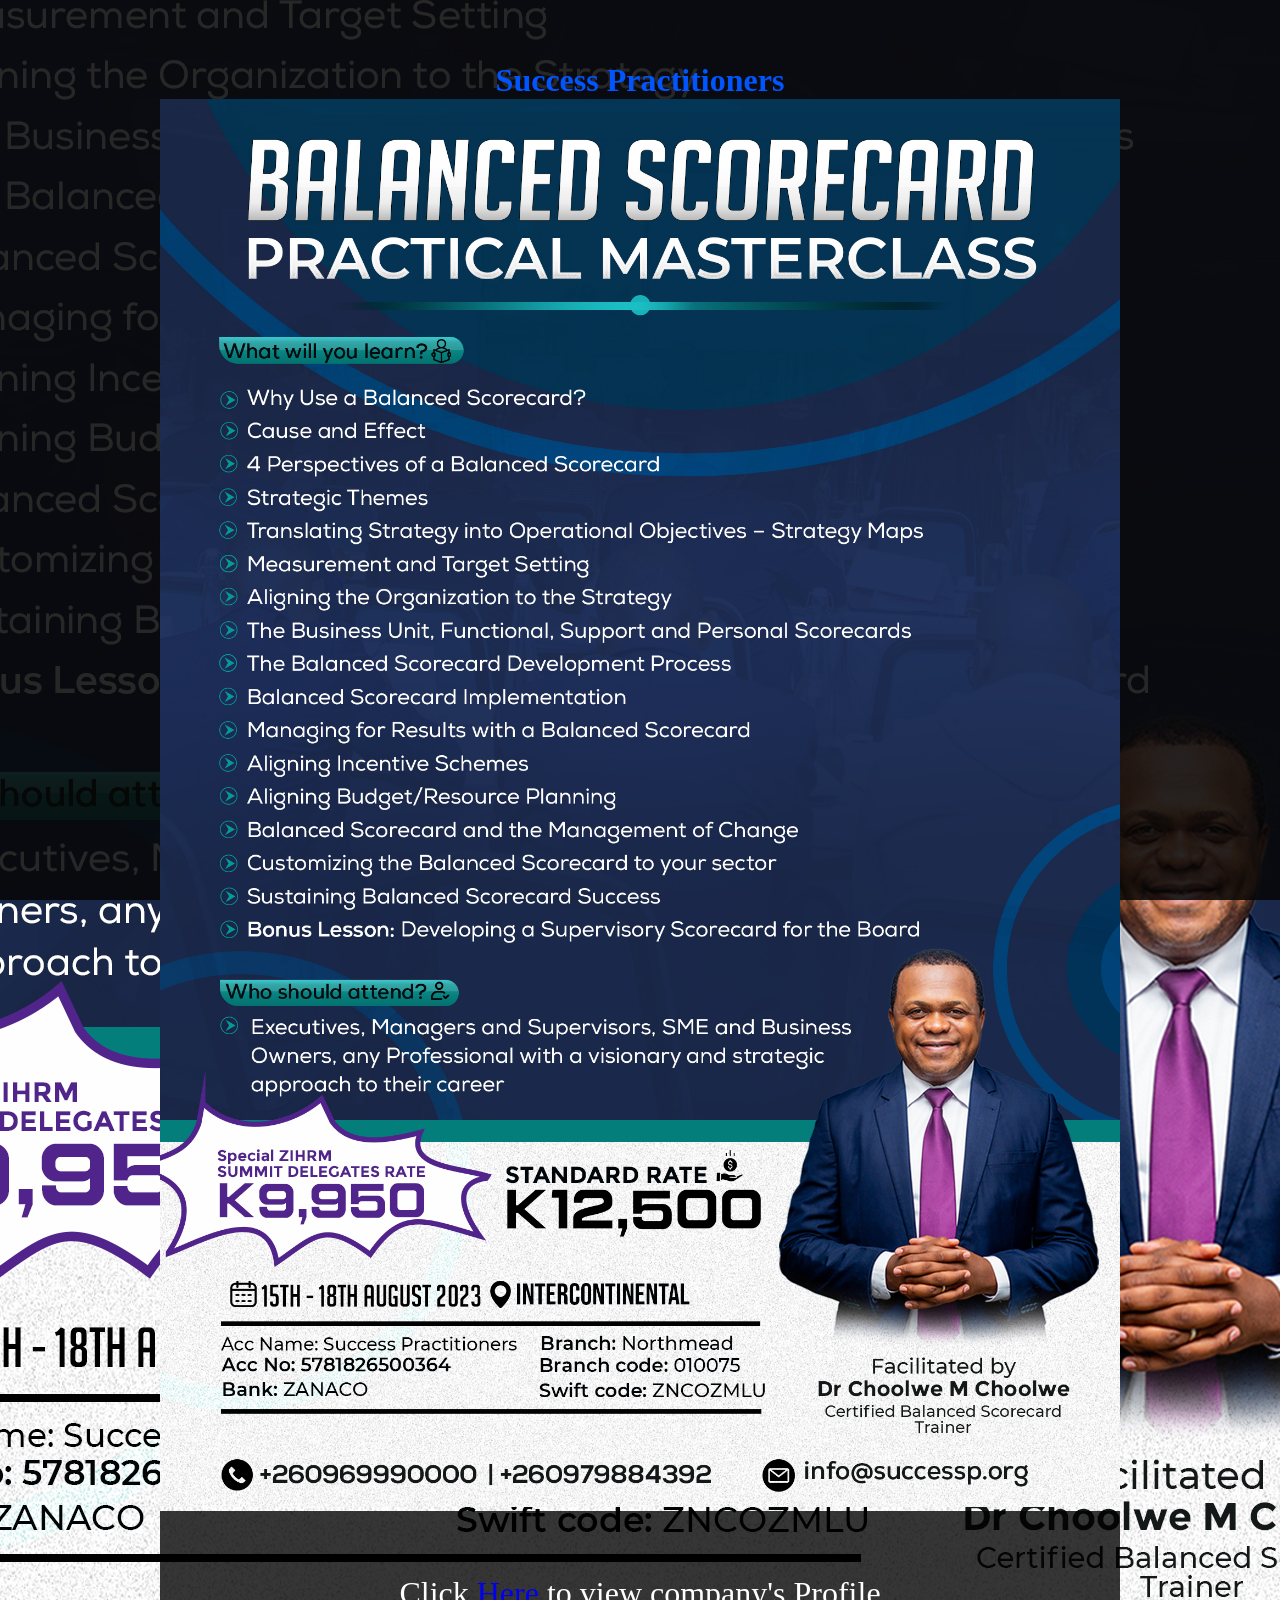
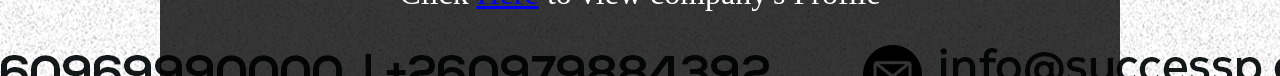
==== index.html @ f65d09bc "Update index.html Made image clickable" ====
<!DOCTYPE html>
<html lang="en">
<head>
    <meta charset="UTF-8">
    <meta name="viewport" content="width=device-width, initial-scale=1.0">
    <title>success practitioner</title>
    <link rel="stylesheet" href="styles.css">
</head>
<body>
    <head>

        <h1>Success Practitioners</h1>
    </head>
    <p class="backdrop"></p>
    <div class="details-container">
        
        <div class="image-container">
            <a href="background.jpg">
                <img src="background.jpg" alt="">
            </a>
        </div>
        <div class="company-profile">
            <p>Click <a href="profile.pdf">Here</a> to view company's Profile</p>
        </div>
    </div>
</body>
</html>
---- styles.css ----
*{
    margin: 0;
    padding: 0;
    overflow-y: none;
    overflow: none;
    box-sizing: border-box;
}
html,body{
    width: 100%;
    height: 100%;
   
}

body{
    display: flex;
    justify-content: center;
    align-content: center;
    flex-wrap: wrap;
    padding-bottom: 2rem;
    margin-bottom: 5rem;
        background-image: url('background.jpg');
        padding: 5rem;
        background-position: center;
}
h1{
    max-width: 100%;
    text-align: center;
    z-index: 2;
    color: rgb(0, 85, 255);
    padding-top: 1rem;
    font-size: 2rem;
}

.backdrop{
 background-color: rgba(7, 6, 6, 0.866);
 position: fixed;
 top:0;
 bottom:0;
 left:0;
 right:0;
 z-index: 0;;
 height: 100%;
}

.details-container{
    width:100%;
    height: 100%;
    z-index: 2;
    margin-bottom: 1rem;
    display: flex;
    justify-content: center;
    flex-wrap: wrap;

}
.image-container{
    display: flex;
    justify-content: center;
}
img{
    object-fit:contain;
    max-width: 100%;
    max-height:100%;
    width: 60rem;
    
}
.company-profile{
    background: rgba(0, 0, 0, 0.787);
    color: white;
    font-size: 2rem;
    padding: 4rem;
    ;
    text-align: center;
    width: 60rem;
    max-width: 100%;;
}
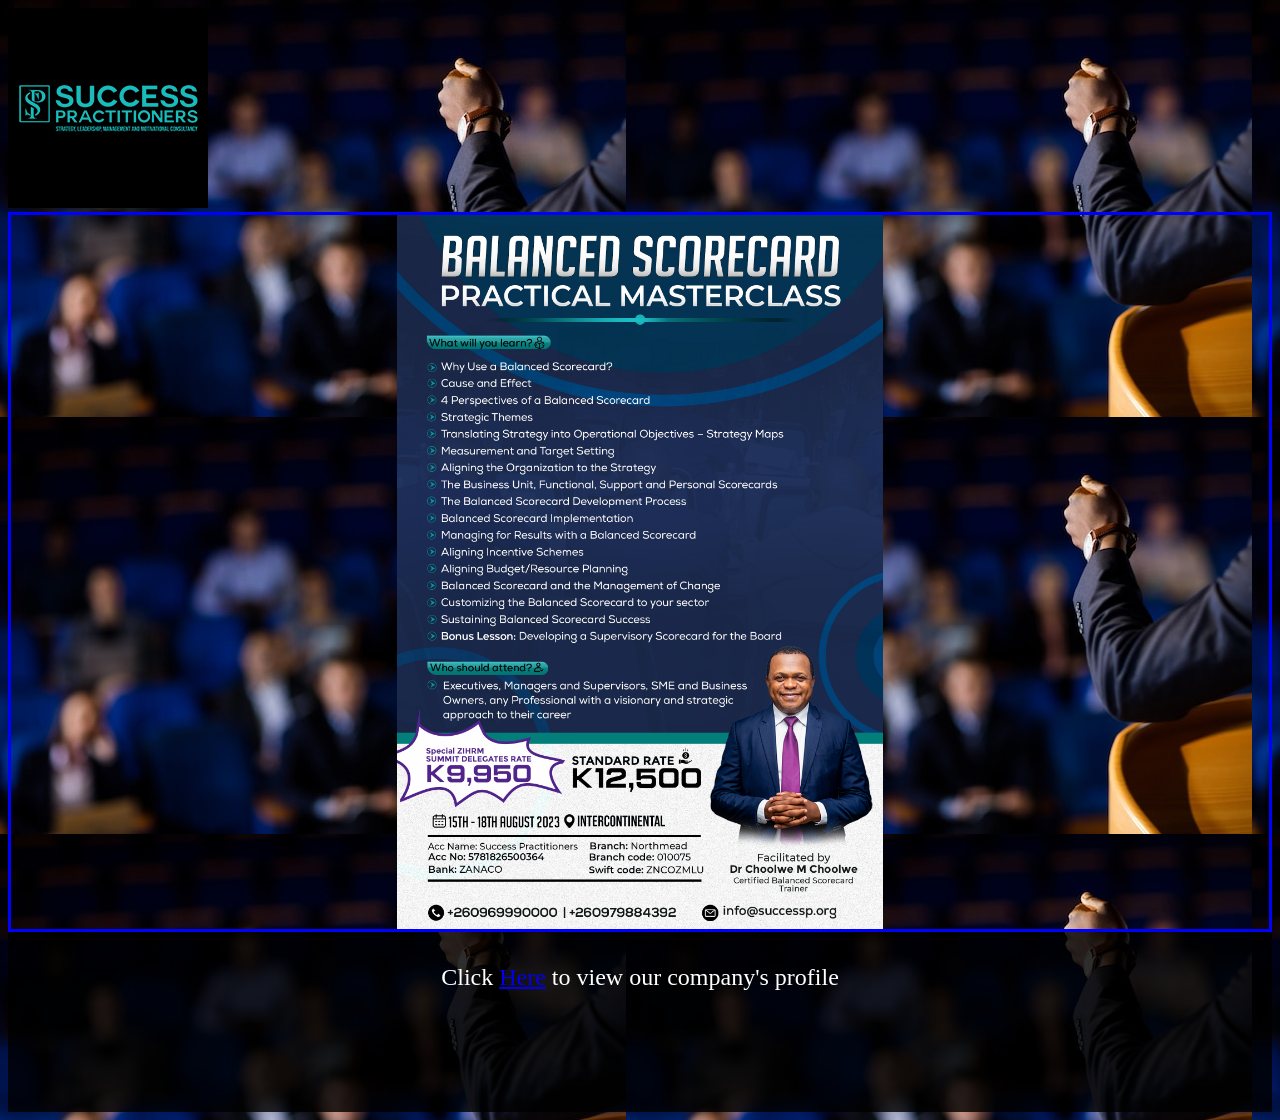
==== commit 209d6601: "new changes" ====
--- a/index.html
+++ b/index.html
@@ -7,21 +7,18 @@
     <link rel="stylesheet" href="styles.css">
 </head>
 <body>
-    <head>
-
-        <h1>Success Practitioners</h1>
-    </head>
-    <p class="backdrop"></p>
-    <div class="details-container">
-        
-        <div class="image-container">
-            <a href="background.jpg">
-                <img src="background.jpg" alt="">
-            </a>
+    <header>
+        <div class="logo">
+            <img src="sp logo black.jpg low resolution.jpg" alt="">
         </div>
-        <div class="company-profile">
-            <p>Click <a href="profile.pdf">Here</a> to view company's Profile</p>
-        </div>
+    </header>
+ <div class="flex-container">
+    <div class="item-1">
+        <img src="background.jpg" alt="">
     </div>
+    <div class="item-2">
+        Click <a href="profile.pdf">Here</a> to view our company's profile
+    </div>
+ </div>
 </body>
-</html>
+</html>
--- a/styles.css
+++ b/styles.css
@@ -1,75 +1,34 @@
 *{
-    margin: 0;
-    padding: 0;
-    overflow-y: none;
-    overflow: none;
     box-sizing: border-box;
 }
-html,body{
+body{
+    height: 100%;
+    background-image: url('male-business-executive-giving-speech_107420-63809.jpg');
+
+}.flex-container{
+    height: 100vh;
+    display: flex;
+    flex-direction: column;
+    align-items: center;
+    justify-content: space-evenly;
+}
+
+.item-1{
+    border: 3px solid blue;
+    height: 80%;
+    width: 100%;
+}
+.item-1 img{
     width: 100%;
     height: 100%;
-   
+    object-fit: contain;
 }
-
-body{
-    display: flex;
-    justify-content: center;
-    align-content: center;
-    flex-wrap: wrap;
-    padding-bottom: 2rem;
-    margin-bottom: 5rem;
-        background-image: url('background.jpg');
-        padding: 5rem;
-        background-position: center;
+.item-2{
+    width: 100%;
+    text-align: center;
+    color:white;
+    background-color: rgba(0, 0, 0, 0.81);
+    font-size: 1.5rem;
+    padding: 2rem;
+    flex-grow: 1;
 }
-h1{
-    max-width: 100%;
-    text-align: center;
-    z-index: 2;
-    color: rgb(0, 85, 255);
-    padding-top: 1rem;
-    font-size: 2rem;
-}
-
-.backdrop{
- background-color: rgba(7, 6, 6, 0.866);
- position: fixed;
- top:0;
- bottom:0;
- left:0;
- right:0;
- z-index: 0;;
- height: 100%;
-}
-
-.details-container{
-    width:100%;
-    height: 100%;
-    z-index: 2;
-    margin-bottom: 1rem;
-    display: flex;
-    justify-content: center;
-    flex-wrap: wrap;
-
-}
-.image-container{
-    display: flex;
-    justify-content: center;
-}
-img{
-    object-fit:contain;
-    max-width: 100%;
-    max-height:100%;
-    width: 60rem;
-    
-}
-.company-profile{
-    background: rgba(0, 0, 0, 0.787);
-    color: white;
-    font-size: 2rem;
-    padding: 4rem;
-    ;
-    text-align: center;
-    width: 60rem;
-    max-width: 100%;;
-}
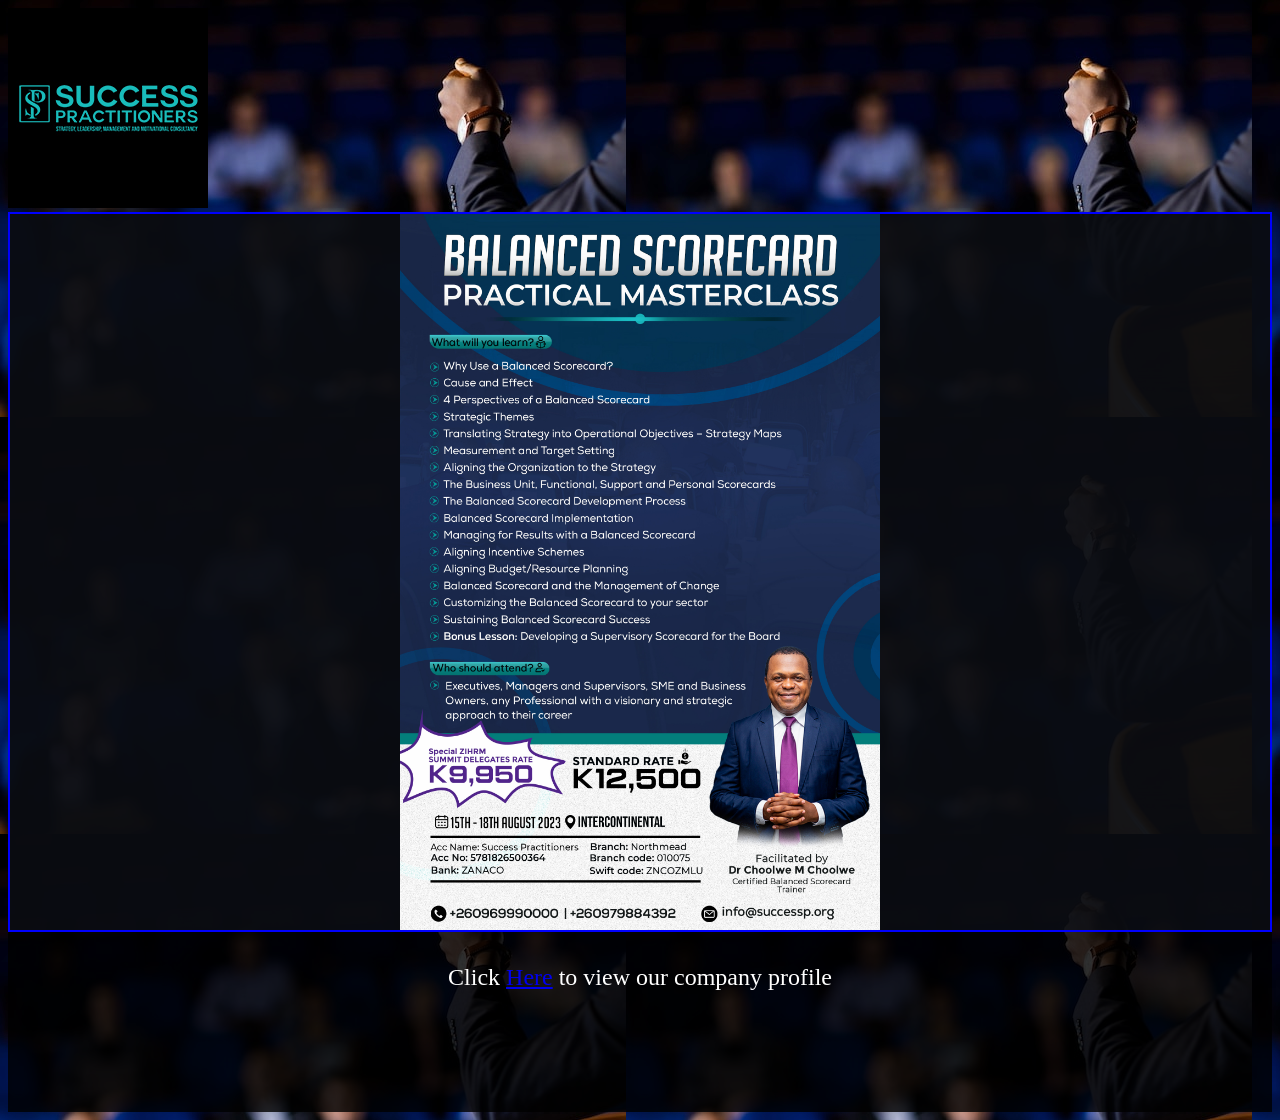
==== commit 088fb847: "Update index.html Fixed typo" ====
--- a/index.html
+++ b/index.html
@@ -17,8 +17,8 @@
         <img src="background.jpg" alt="">
     </div>
     <div class="item-2">
-        Click <a href="profile.pdf">Here</a> to view our company's profile
+        Click <a href="profile.pdf">Here</a> to view our company profile
     </div>
  </div>
 </body>
-</html>+</html>
--- a/styles.css
+++ b/styles.css
@@ -14,14 +14,15 @@
 }
 
 .item-1{
-    border: 3px solid blue;
+    border: 2px solid blue;
     height: 80%;
     width: 100%;
+    background-color: rgba(10, 12, 17, 0.952);
 }
 .item-1 img{
     width: 100%;
     height: 100%;
-    object-fit: contain;
+    object-fit:contain;
 }
 .item-2{
     width: 100%;
@@ -32,3 +33,14 @@
     padding: 2rem;
     flex-grow: 1;
 }
+
+@media  screen and (min-width: 1000px) {
+    .item-1{
+        display: flex;
+        justify-content: center;
+    }
+    .item-1 img{
+        width: 30rem;
+        object-fit: fill;
+    }
+}
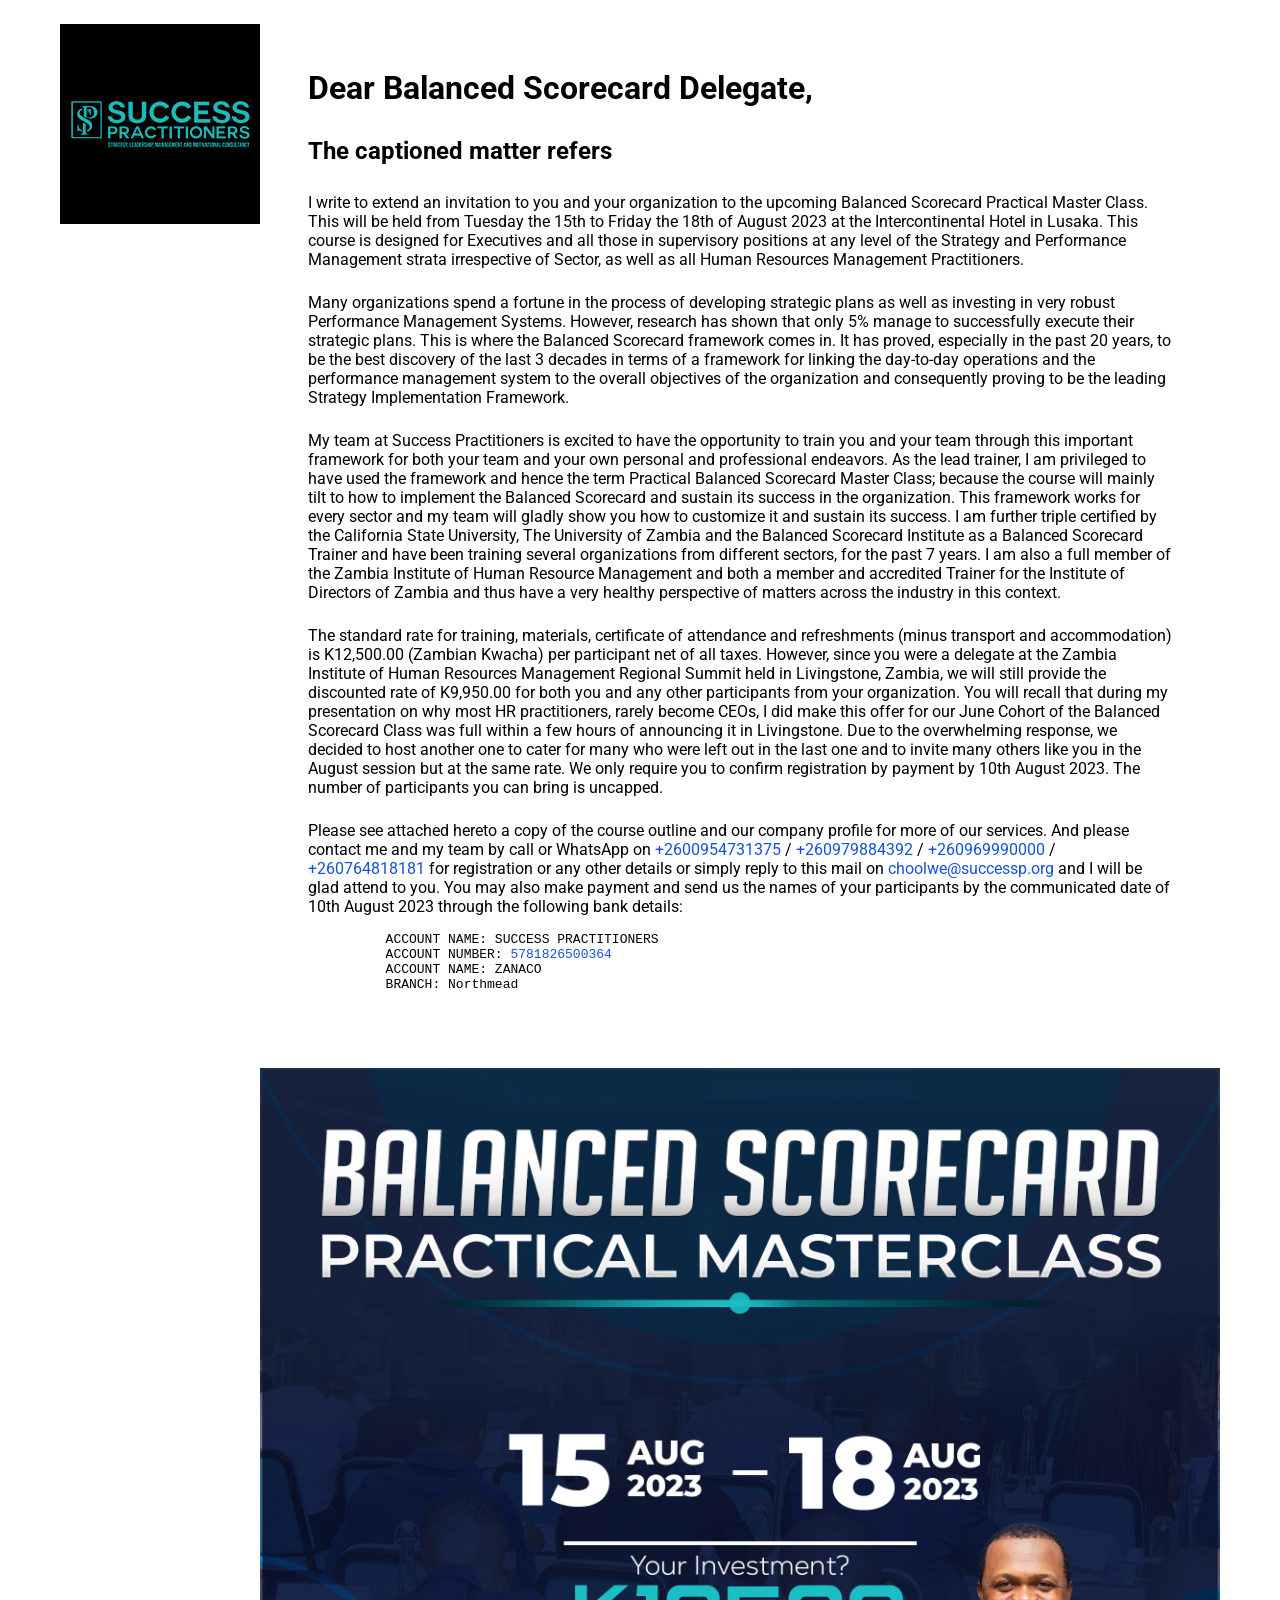
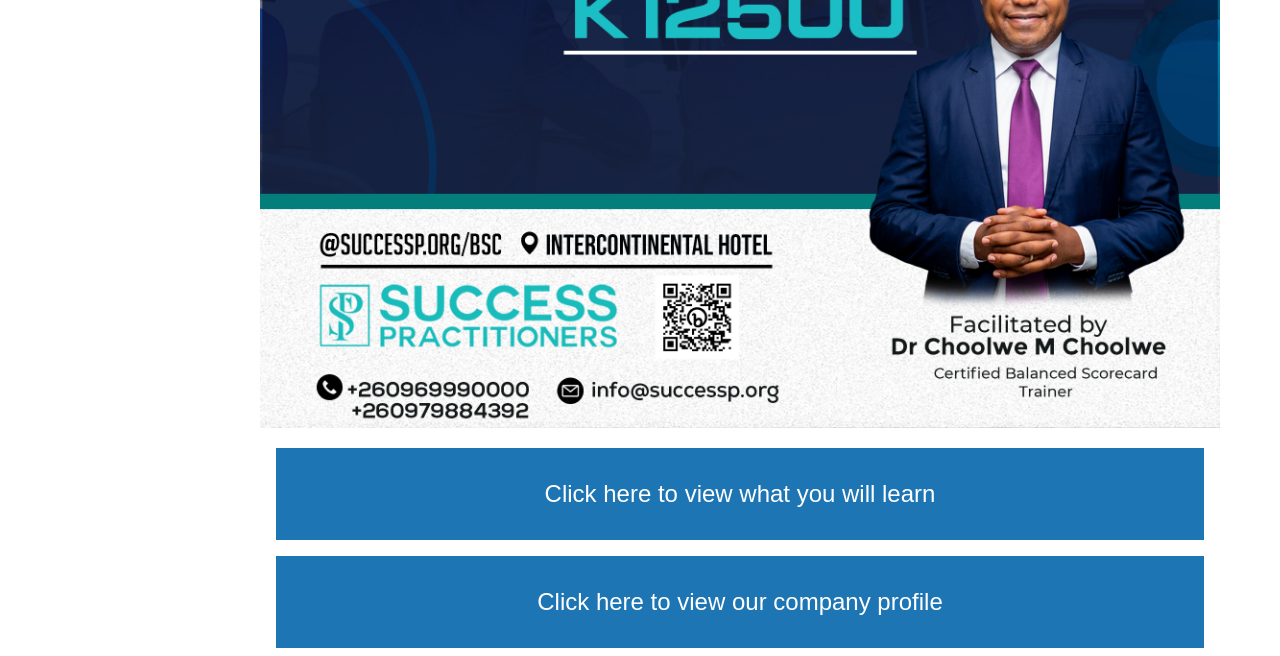
==== commit c6200260: "added mobile responsiveness" ====
--- a/index.html
+++ b/index.html
@@ -5,6 +5,9 @@
     <meta name="viewport" content="width=device-width, initial-scale=1.0">
     <title>success practitioner</title>
     <link rel="stylesheet" href="styles.css">
+    <link rel="preconnect" href="https://fonts.googleapis.com">
+<link rel="preconnect" href="https://fonts.gstatic.com" crossorigin>
+<link href="https://fonts.googleapis.com/css2?family=Open+Sans:wght@300&family=Roboto:wght@300&display=swap" rel="stylesheet">
 </head>
 <body>
     <header>
@@ -14,10 +17,39 @@
     </header>
  <div class="flex-container">
     <div class="item-1">
-        <img src="background.jpg" alt="">
+        <h1>Dear Balanced Scorecard Delegate,</h1>
+        <h2>The captioned matter refers</h2>
+        <p>
+            I write to extend an invitation to you and your organization to the upcoming Balanced Scorecard Practical Master Class. This will be held from Tuesday the 15th to Friday the 18th of August 2023 at the Intercontinental Hotel in Lusaka. This course is designed for Executives and all those in supervisory positions at any level of the Strategy and Performance Management strata irrespective of Sector, as well as all Human Resources Management Practitioners. 
+        </p>
+        <p>
+            Many organizations spend a fortune in the process of developing strategic plans as well as investing in very robust Performance Management Systems. However, research has shown that only 5% manage to successfully execute their strategic plans. This is where the Balanced Scorecard framework comes in. It has proved, especially in the past 20 years, to be the best discovery of the last 3 decades in terms of a framework for linking the day-to-day operations and the performance management system to the overall objectives of the organization and consequently proving to be the leading Strategy Implementation Framework.
+
+        </p>
+        <p>
+            My team at Success Practitioners is excited to have the opportunity to train you and your team through this important framework for both your team and your own personal and professional endeavors. As the lead trainer, I am privileged to have used the framework and hence the term Practical Balanced Scorecard Master Class; because the course will mainly tilt to how to implement the Balanced Scorecard and sustain its success in the organization. This framework works for every sector and my team will gladly show you how to customize it and sustain its success. I am further triple certified by the California State University, The University of Zambia and the Balanced Scorecard Institute as a Balanced Scorecard Trainer and have been training several organizations from different sectors, for the past 7 years.  I am also a full member of the Zambia Institute of Human Resource Management and both a member and accredited Trainer for the Institute of Directors of Zambia and thus have a very healthy perspective of matters across the industry in this context.
+
+        </p>
+        <p>
+            The standard rate for training, materials, certificate of attendance and refreshments (minus transport and accommodation) is K12,500.00 (Zambian Kwacha) per participant net of all taxes. However, since you were a delegate at the Zambia Institute of Human Resources Management Regional Summit held in Livingstone, Zambia, we will still provide the discounted rate of K9,950.00 for both you and any other participants from your organization. You will recall that during my presentation on why most HR practitioners, rarely become CEOs, I did make this offer for our June Cohort of the Balanced Scorecard Class was full within a few hours of announcing it in Livingstone. Due to the overwhelming response, we decided to host another one to cater for many who were left out in the last one and to invite many others like you in the August session but at the same rate. We only require you to confirm registration by payment by 10th August 2023. The number of participants you can bring is uncapped.
+
+        </p>
+        <p>
+            Please see attached hereto a copy of the course outline and our company profile for more of our services. And please contact me and my team by call or WhatsApp on <span>+2600954731375</span> / <span>+260979884392</span> / <span>+260969990000</span> / <span>+260764818181</span> for registration or any other details or simply reply to this mail on <span>choolwe@successp.org</span>  and I will be glad attend to you. You may also make payment and send us the names of your participants by the communicated date of 10th August 2023 through the following bank details:
+        </p>
+        <pre>
+            ACCOUNT NAME: SUCCESS PRACTITIONERS
+            ACCOUNT NUMBER: <span>5781826500364</span>
+            ACCOUNT NAME: ZANACO
+            BRANCH: Northmead
+        </pre>
+    </div>
+    <div>
+        <img src="bsc social media.jpg" alt="">
     </div>
     <div class="item-2">
-        Click <a href="profile.pdf">Here</a> to view our company profile
+       <button><a href="What you will learn-compressed.pdf">Click here to view what you will learn</a></button>
+       <button><a href="profile.pdf">Click here to view our company profile</a></button>
     </div>
  </div>
 </body>
--- a/styles.css
+++ b/styles.css
@@ -2,45 +2,46 @@
     box-sizing: border-box;
 }
 body{
+    font-family: 'Roboto';
+    display: flex;
+    justify-content: center;
+    flex-wrap: wrap;
     height: 100%;
-    background-image: url('male-business-executive-giving-speech_107420-63809.jpg');
+    background-image: url('modern-business-building-scenery-touching-sky.jpg');
 
 }.flex-container{
-    height: 100vh;
+    width: 60rem;
+    max-width: 80vw;
     display: flex;
     flex-direction: column;
     align-items: center;
-    justify-content: space-evenly;
+    
+}
+.item-1{
+    background-color: rgba(255, 255, 255, 0.774);
+    border-radius: 20px;
+    padding: 2rem;
+}
+.item-1 h1, h2, p{
+    padding: 0.5rem 1rem 0 1rem;
+}
+a,a:active{
+    text-decoration: none;
+    color: white;
+}
+span{
+    color: rgb(22, 81, 218);
+}
+button{
+    font-size: 1.5rem;
+    padding: 2rem;
+    background: rgb(29, 117, 180);;
+    border: none;
+    width: 100%;
+    margin-top: 1rem;
 }
 
-.item-1{
-    border: 2px solid blue;
-    height: 80%;
+div img{
+    margin-top: 1rem;
     width: 100%;
-    background-color: rgba(10, 12, 17, 0.952);
 }
-.item-1 img{
-    width: 100%;
-    height: 100%;
-    object-fit:contain;
-}
-.item-2{
-    width: 100%;
-    text-align: center;
-    color:white;
-    background-color: rgba(0, 0, 0, 0.81);
-    font-size: 1.5rem;
-    padding: 2rem;
-    flex-grow: 1;
-}
-
-@media  screen and (min-width: 1000px) {
-    .item-1{
-        display: flex;
-        justify-content: center;
-    }
-    .item-1 img{
-        width: 30rem;
-        object-fit: fill;
-    }
-}
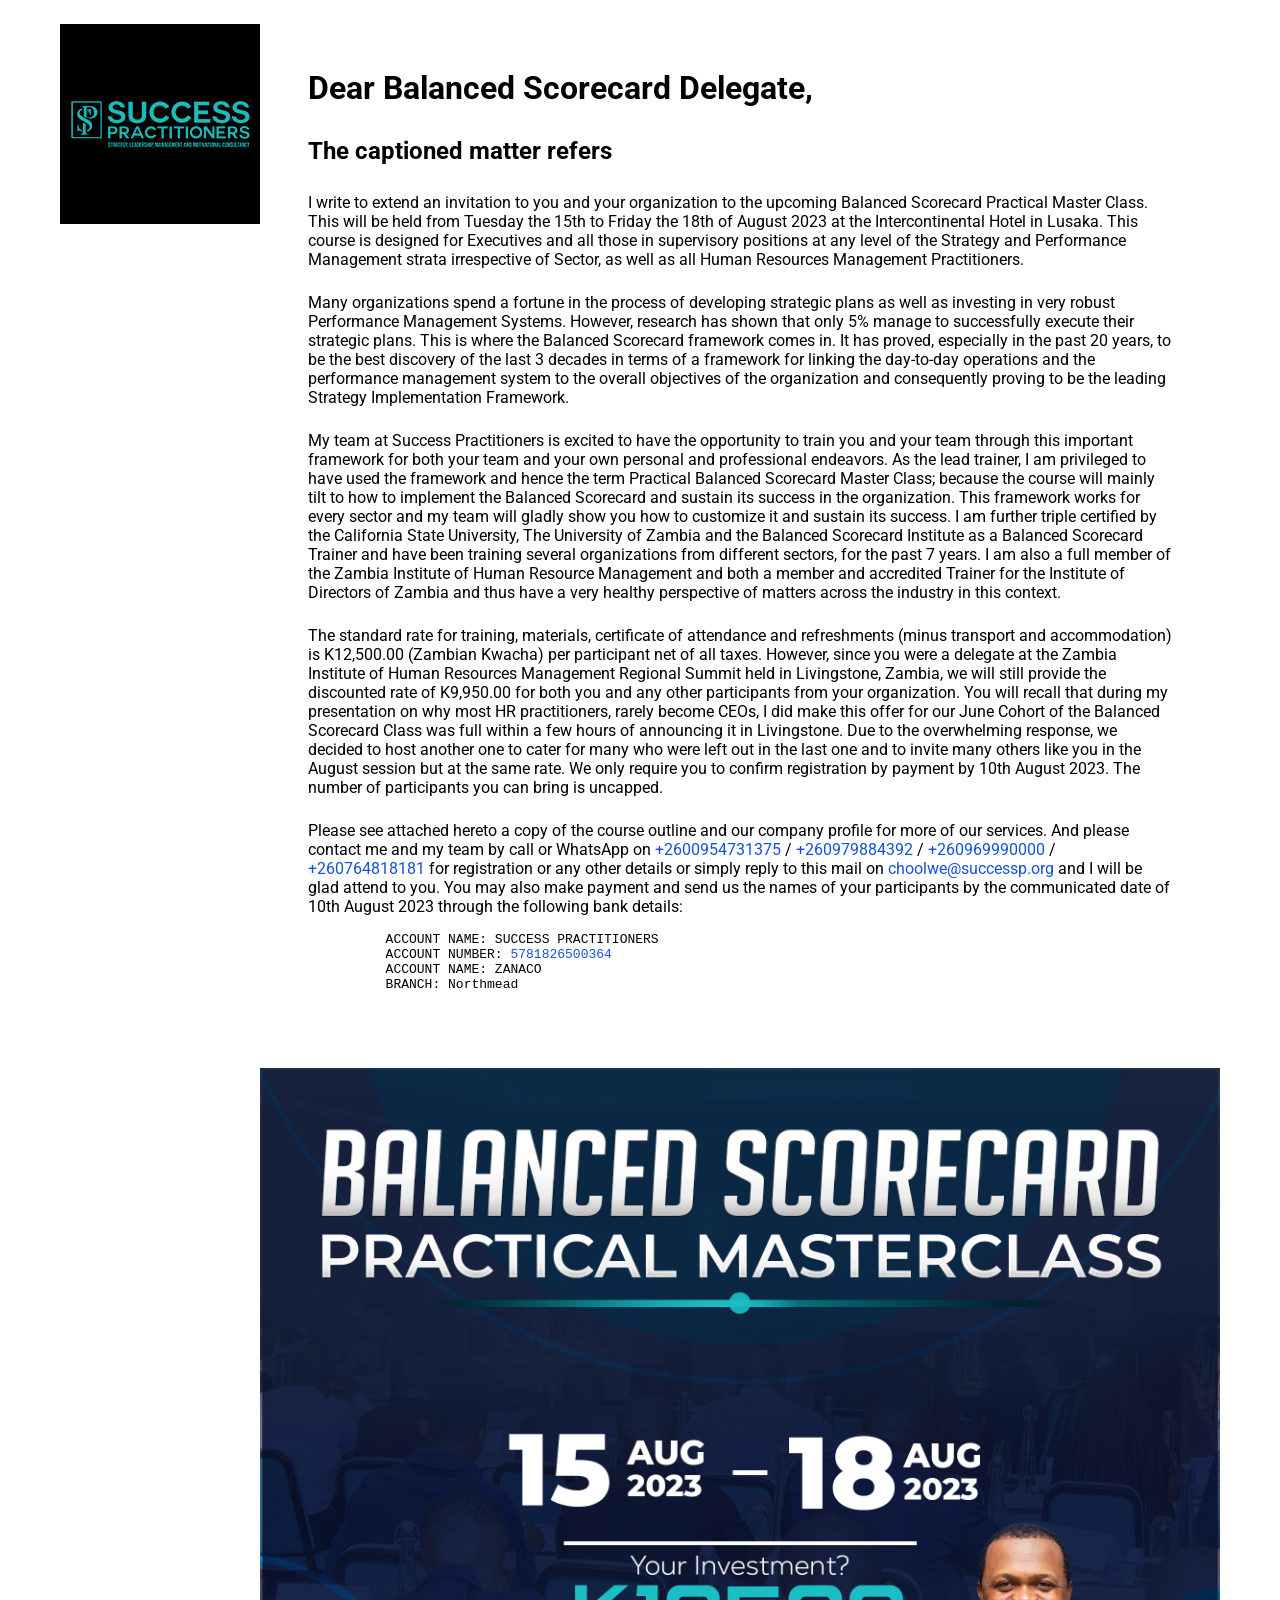
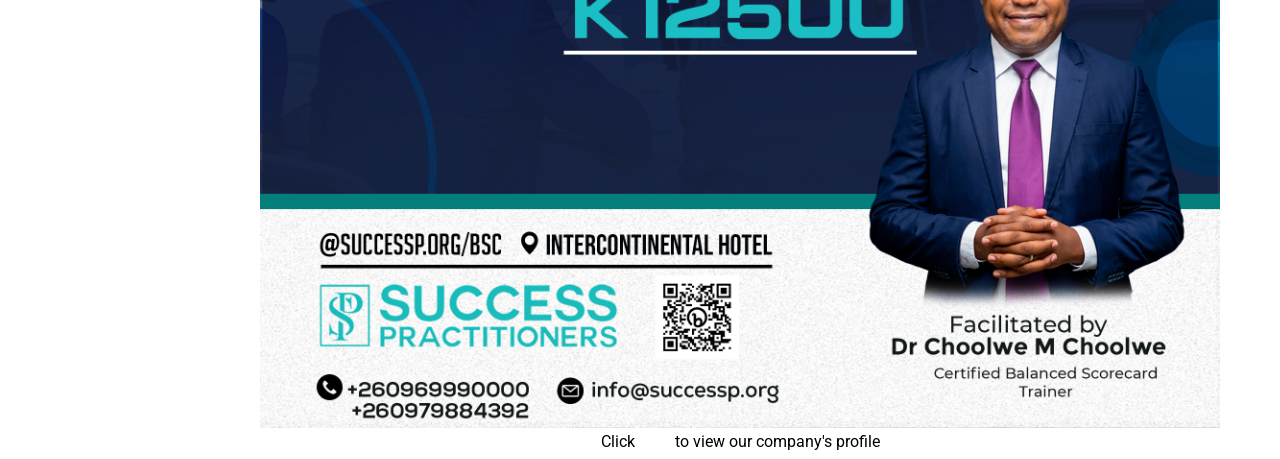
==== commit e7659847: "Merge branch 'main' of https://github.com/prince-musonda/thokozani-success-practitioners" ====
--- a/index.html
+++ b/index.html
@@ -48,8 +48,7 @@
         <img src="bsc social media.jpg" alt="">
     </div>
     <div class="item-2">
-       <button><a href="What you will learn-compressed.pdf">Click here to view what you will learn</a></button>
-       <button><a href="profile.pdf">Click here to view our company profile</a></button>
+        Click <a href="profile.pdf">Here</a> to view our company's profile
     </div>
  </div>
 </body>
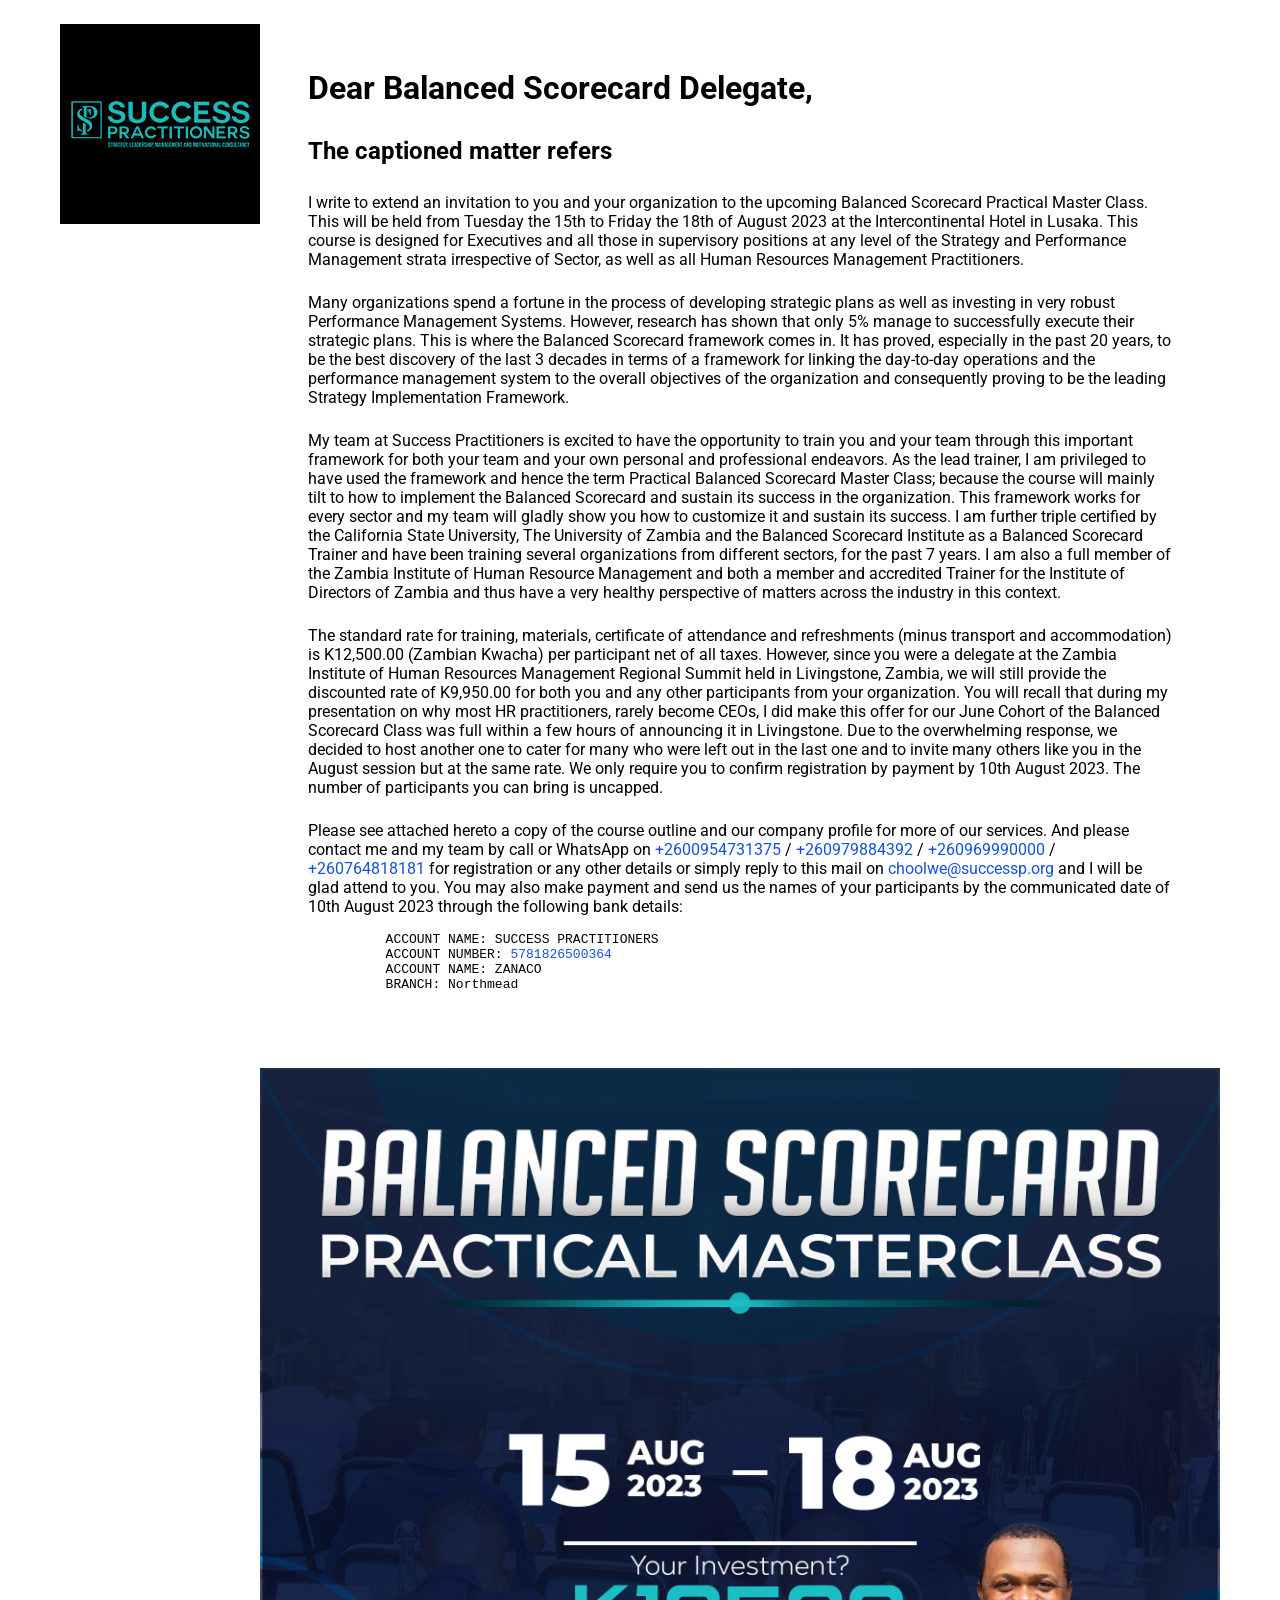
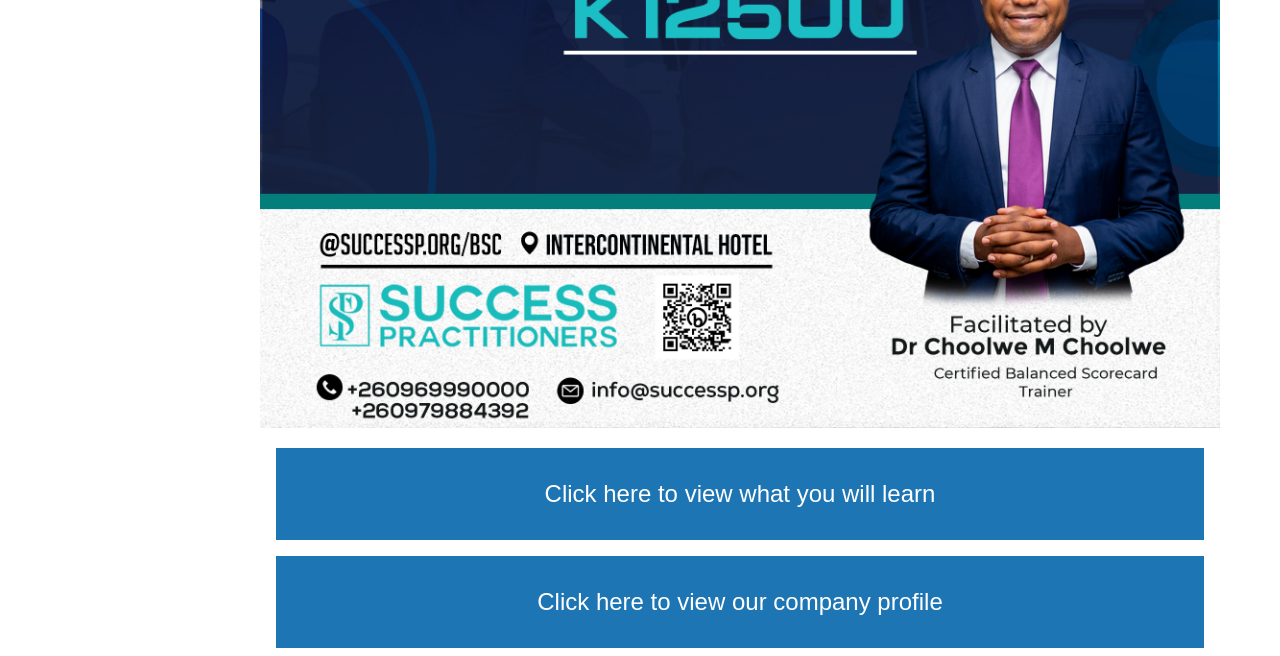
==== commit dfbc0cde: "issues fixed" ====
--- a/index.html
+++ b/index.html
@@ -48,7 +48,8 @@
         <img src="bsc social media.jpg" alt="">
     </div>
     <div class="item-2">
-        Click <a href="profile.pdf">Here</a> to view our company's profile
+        <button><a href="What you will learn-compressed.pdf">Click here to view what you will learn</a></button>
+       <button><a href="profile.pdf">Click here to view our company profile</a></button>
     </div>
  </div>
 </body>
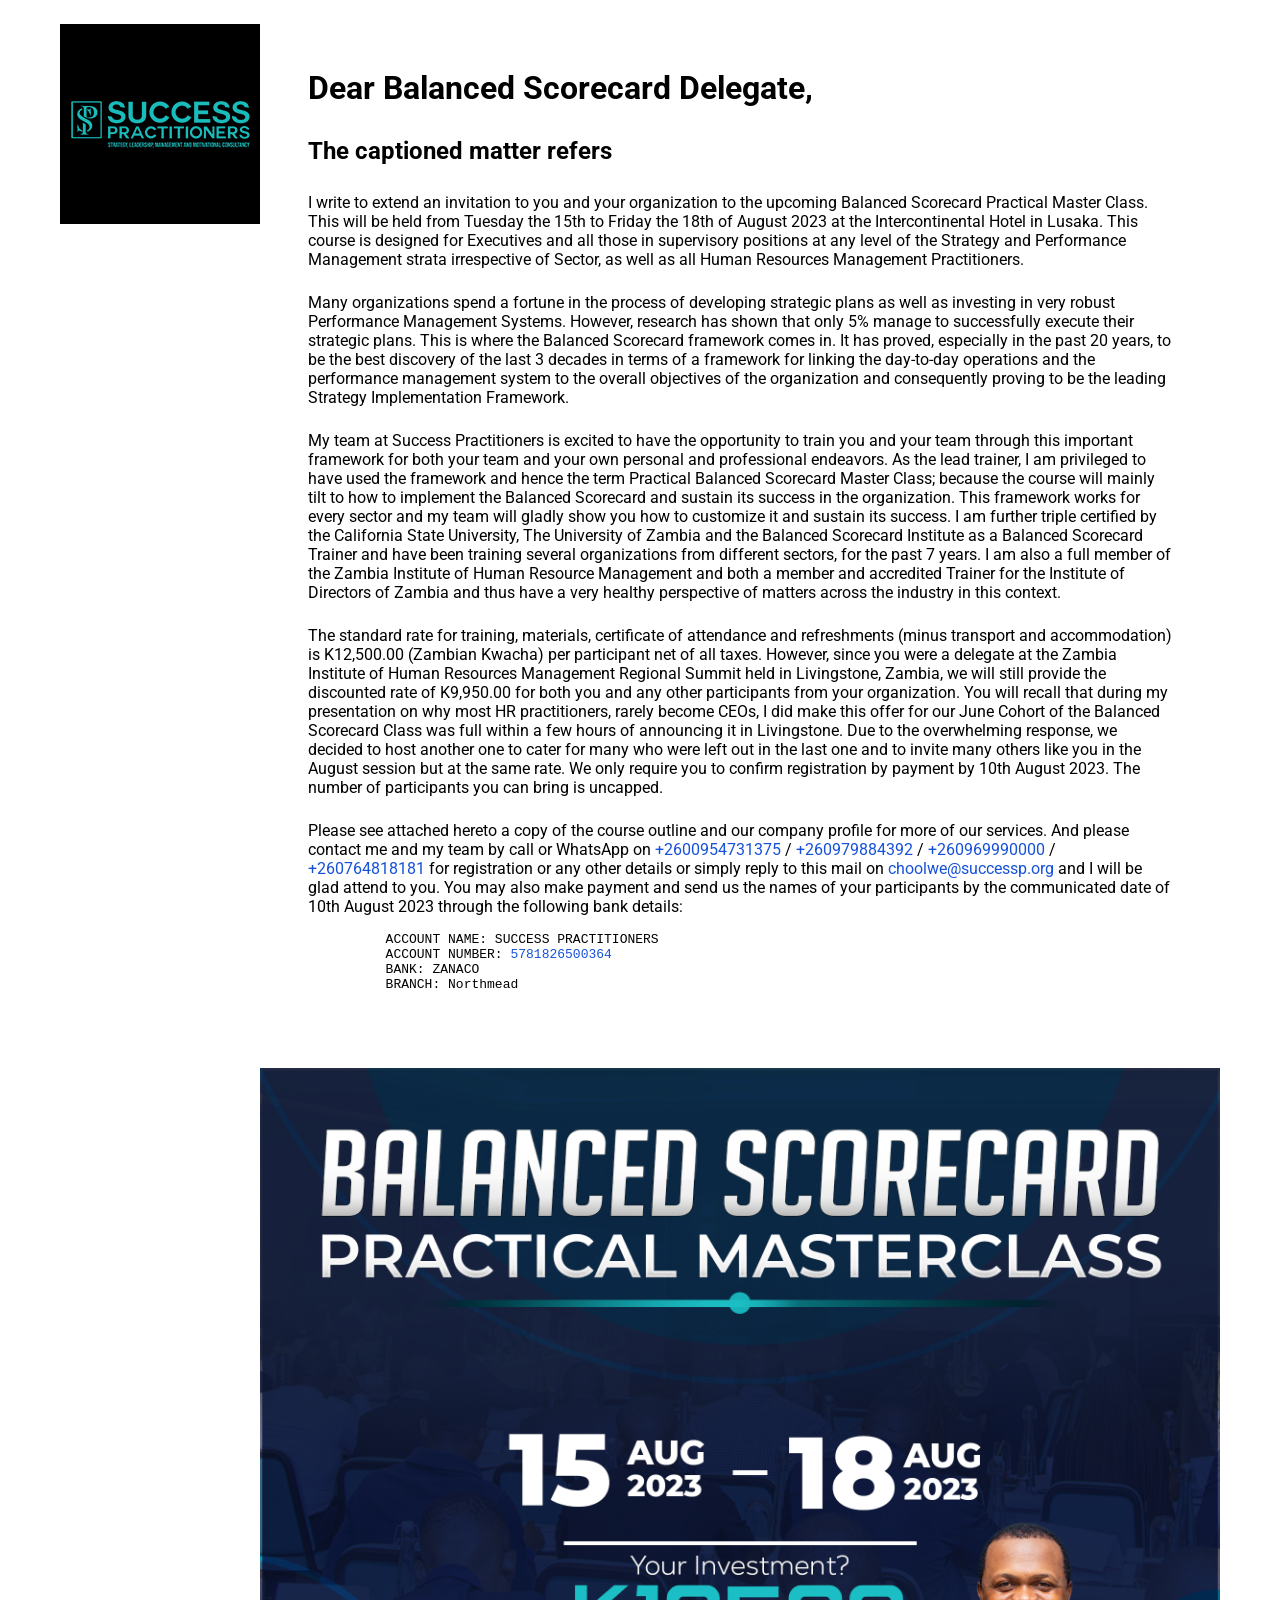
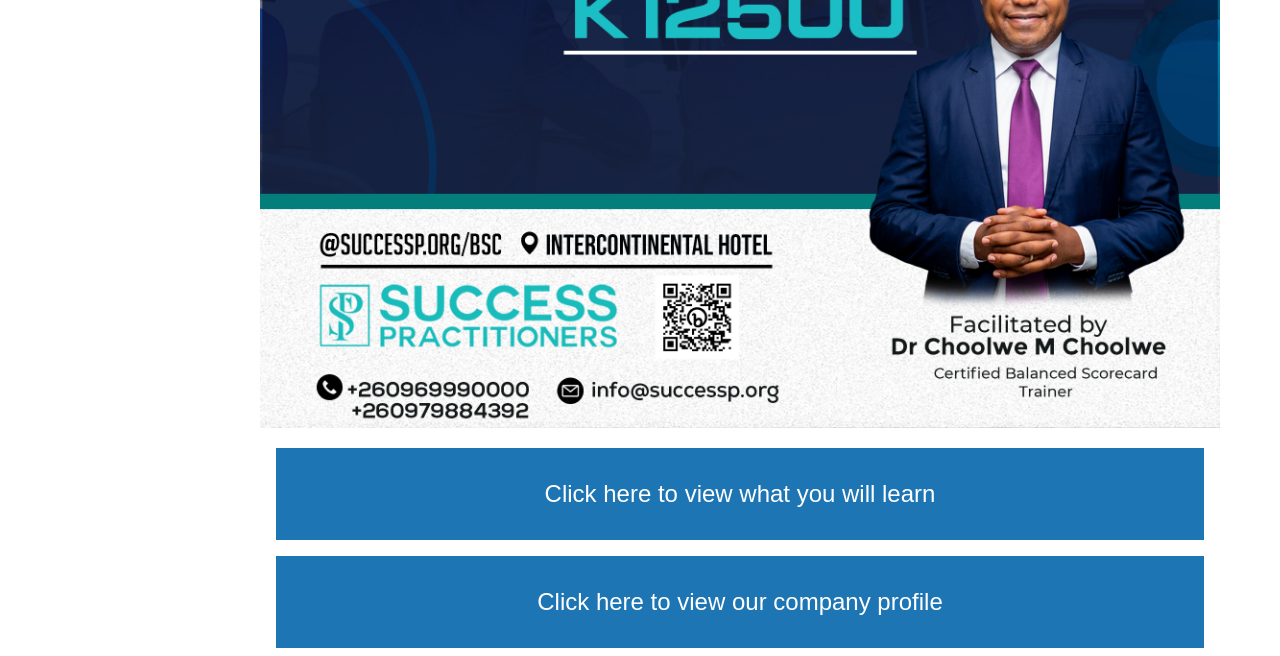
==== commit ac43abc3: "edit styles" ====
--- a/index.html
+++ b/index.html
@@ -40,7 +40,7 @@
         <pre>
             ACCOUNT NAME: SUCCESS PRACTITIONERS
             ACCOUNT NUMBER: <span>5781826500364</span>
-            ACCOUNT NAME: ZANACO
+            BANK: ZANACO
             BRANCH: Northmead
         </pre>
     </div>
--- a/styles.css
+++ b/styles.css
@@ -45,3 +45,6 @@
     margin-top: 1rem;
     width: 100%;
 }
+pre{
+    text-align: left;
+}
